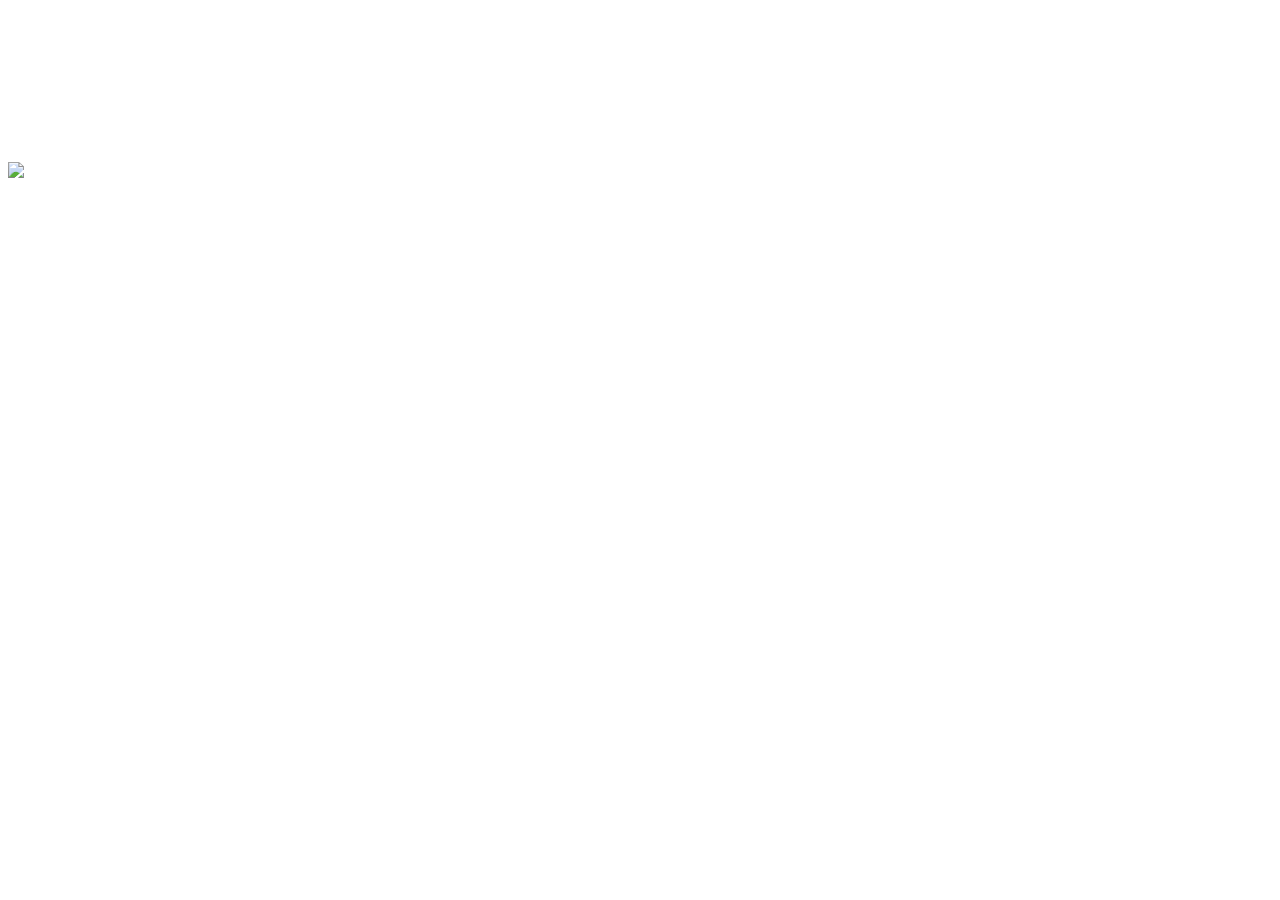
==== noob-steve-parkour/index.html @ d374c62b "Create index.html" ====
<!DOCTYPE html>
<html lang="en-us">
  <head>
    <meta charset="utf-8">
    <meta http-equiv="Content-Type" content="text/html; charset=utf-8">
    <meta name="viewport" content="width=device-width, initial-scale=1.0, user-scalable=no">
    <title>PLEXILE ARCADE | Noob Steve Parkour</title>
    <link rel="shortcut icon" href="TemplateData/favicon.ico">
    <link rel="icon" href="TemplateData/favicon.ico">
    <link rel="stylesheet" href="TemplateData/style.css">
  </head>
  <body class="dark">
    <div id="unity-container" class="unity-desktop">
      <canvas id="unity-canvas"></canvas>
    </div>
    <div id="loading-cover" style="display:none;">
      <div id="unity-loading-bar">
        <div id="unity-logo"><img src="logo.png"></div>
        <div id="unity-progress-bar-empty" style="display: none;">
          <div id="unity-progress-bar-full"></div>
        </div>
        <div class="spinner"></div>
      </div>
    </div>
    <div id="unity-fullscreen-button" style="display: none;"></div>
    <script>
      const hideFullScreenButton = "1";
      const buildUrl = "Build";
      const loaderUrl = buildUrl + "/Build.loader.js";
      const config = {
        dataUrl: buildUrl + "/Build.data",
        frameworkUrl: buildUrl + "/Build.framework.js",
        codeUrl: buildUrl + "/Build.wasm",
        streamingAssetsUrl: "StreamingAssets",
        companyName: "emolingo games",
        productName: "Noob Steve Parkour",
        productVersion: "1.0",
      };

      const container = document.querySelector("#unity-container");
      const canvas = document.querySelector("#unity-canvas");
      const loadingCover = document.querySelector("#loading-cover");
      const progressBarEmpty = document.querySelector("#unity-progress-bar-empty");
      const progressBarFull = document.querySelector("#unity-progress-bar-full");
      const fullscreenButton = document.querySelector("#unity-fullscreen-button");
      const spinner = document.querySelector('.spinner');

      const canFullscreen = (function() {
        for (const key of [
            'exitFullscreen',
            'webkitExitFullscreen',
            'webkitCancelFullScreen',
            'mozCancelFullScreen',
            'msExitFullscreen',
          ]) {
          if (key in document) {
            return true;
          }
        }
        return false;
      }());

      if (/iPhone|iPad|iPod|Android/i.test(navigator.userAgent)) {
        container.className = "unity-mobile";
        config.devicePixelRatio = Math.min(config.devicePixelRatio, 2);
      }
      loadingCover.style.display = "";

      const script = document.createElement("script");
      var unityI = null;
      script.src = loaderUrl;
      script.onload = () => {
        createUnityInstance(canvas, config, (progress) => {
          spinner.style.display = "none";
          progressBarEmpty.style.display = "";
          progressBarFull.style.width = `${100 * progress}%`;
        }).then((unityInstance) => {
	  unityI = unityInstance;
          loadingCover.style.display = "none";
          if (canFullscreen) {
            if (!hideFullScreenButton) {
              fullscreenButton.style.display = "";
            }
            fullscreenButton.onclick = () => {
              unityInstance.SetFullscreen(1);
            };
          }
        }).catch((message) => {
          alert(message);
        });
      };
      document.body.appendChild(script);
    </script>
    <script src="/js/main.js"></script>
  </body>
</html>
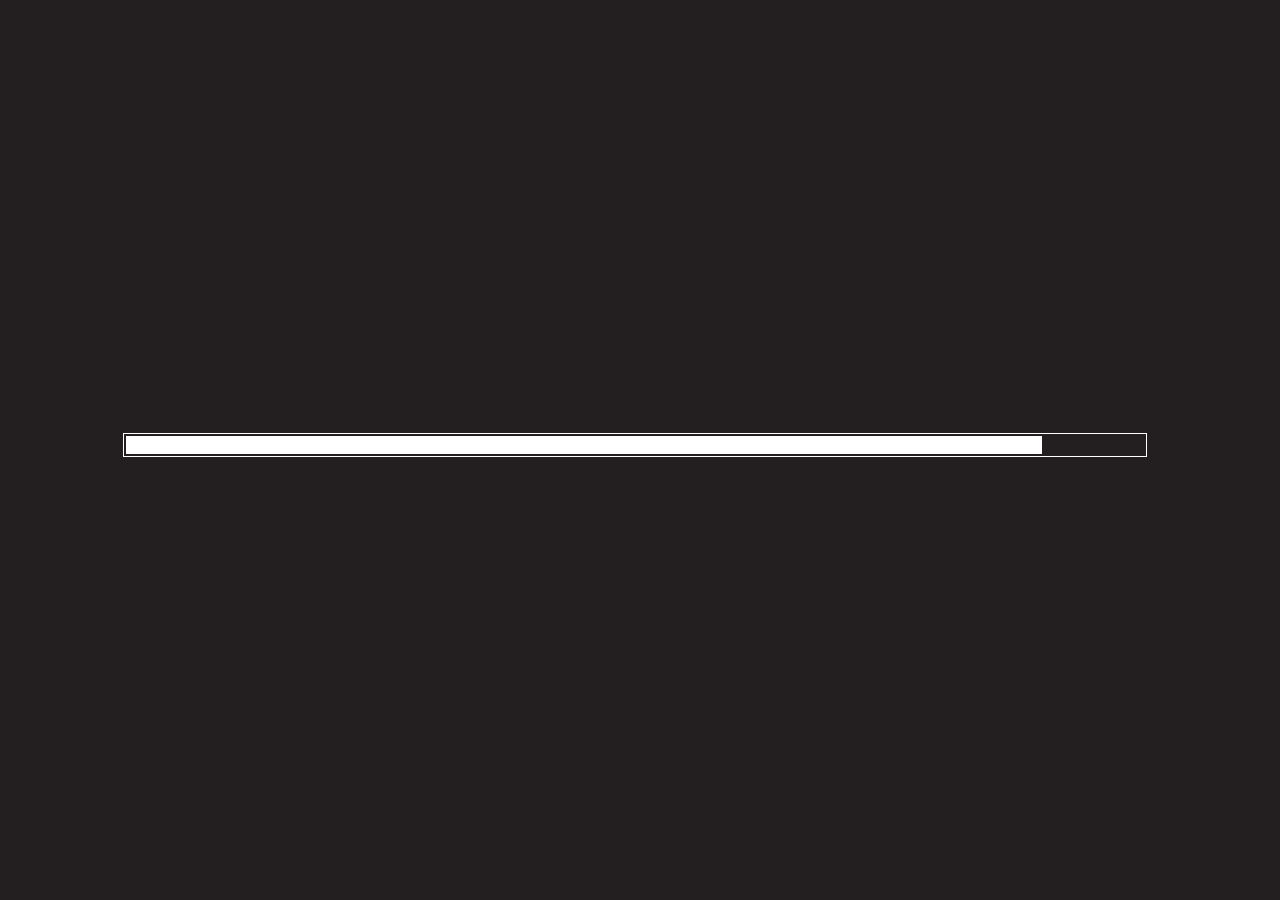
==== commit 4e90b737: "Update index.html" ====
--- a/noob-steve-parkour/index.html
+++ b/noob-steve-parkour/index.html
@@ -15,14 +15,12 @@
     </div>
     <div id="loading-cover" style="display:none;">
       <div id="unity-loading-bar">
-        <div id="unity-logo"><img src="logo.png"></div>
         <div id="unity-progress-bar-empty" style="display: none;">
           <div id="unity-progress-bar-full"></div>
         </div>
         <div class="spinner"></div>
       </div>
     </div>
-    <div id="unity-fullscreen-button" style="display: none;"></div>
     <script>
       const hideFullScreenButton = "1";
       const buildUrl = "Build";
--- a/noob-steve-parkour/TemplateData/style.css
+++ b/noob-steve-parkour/TemplateData/style.css
@@ -0,0 +1,103 @@
+html {
+    box-sizing: border-box;
+}
+*, *:before, *:after {
+    box-sizing: inherit;
+}
+html, body {
+    height: 100%;
+}
+canvas {
+    display: block;
+}
+body {
+    margin: 0;
+}
+#unity-container {
+    width: 100%;
+    height: 100%;
+}
+#unity-canvas {
+    width: 100%;
+    height: 100%;
+    background: #231F20;
+}
+#loading-cover {
+    position: absolute;
+    top: 0;
+    left: 0;
+    width: 100%;
+    height: 100%;
+    display: flex;
+    justify-content: center;
+    align-items: center;
+}
+#unity-loading-bar {
+    flex: 1 1 auto;
+    display: flex;
+    flex-direction: column;
+    justify-content: center;
+    align-items: center;
+}
+#unity-logo {
+    text-align: center;
+}
+#unity-logo img {
+    max-width: 80%;
+}
+#unity-progress-bar-empty {
+    width: 80%;
+    height: 24px;
+    margin: 10px 20px 20px 10px;
+    text-align: left;
+    border: 1px solid white;
+    padding: 2px;
+}
+#unity-progress-bar-full {
+    width: 0%;
+    height: 100%;
+    background: white;
+}
+.light #unity-progress-bar-empty {
+    border-color: black;
+}
+.light #unity-progress-bar-full {
+    background: black;
+}
+
+#unity-fullscreen-button {
+    position: absolute;
+    right: 10px;
+    bottom: 10px;
+    width: 38px;
+    height: 38px;
+    background: url('fullscreen-button.png') no-repeat center;
+    background-size: contain;
+}
+
+.spinner,
+.spinner:after {
+  border-radius: 50%;
+  width: 5em;
+  height: 5em;
+}
+.spinner {
+  margin: 10px;
+  font-size: 10px;
+  position: relative;
+  text-indent: -9999em;
+  border-top: 1.1em solid rgba(255, 255, 255, 0.2);
+  border-right: 1.1em solid rgba(255, 255, 255, 0.2);
+  border-bottom: 1.1em solid rgba(255, 255, 255, 0.2);
+  border-left: 1.1em solid #ffffff;
+  transform: translateZ(0);
+  animation: spinner-spin 1.1s infinite linear;
+}
+@keyframes spinner-spin {
+  0% {
+    transform: rotate(0deg);
+  }
+  100% {
+    transform: rotate(360deg);
+  }
+}
